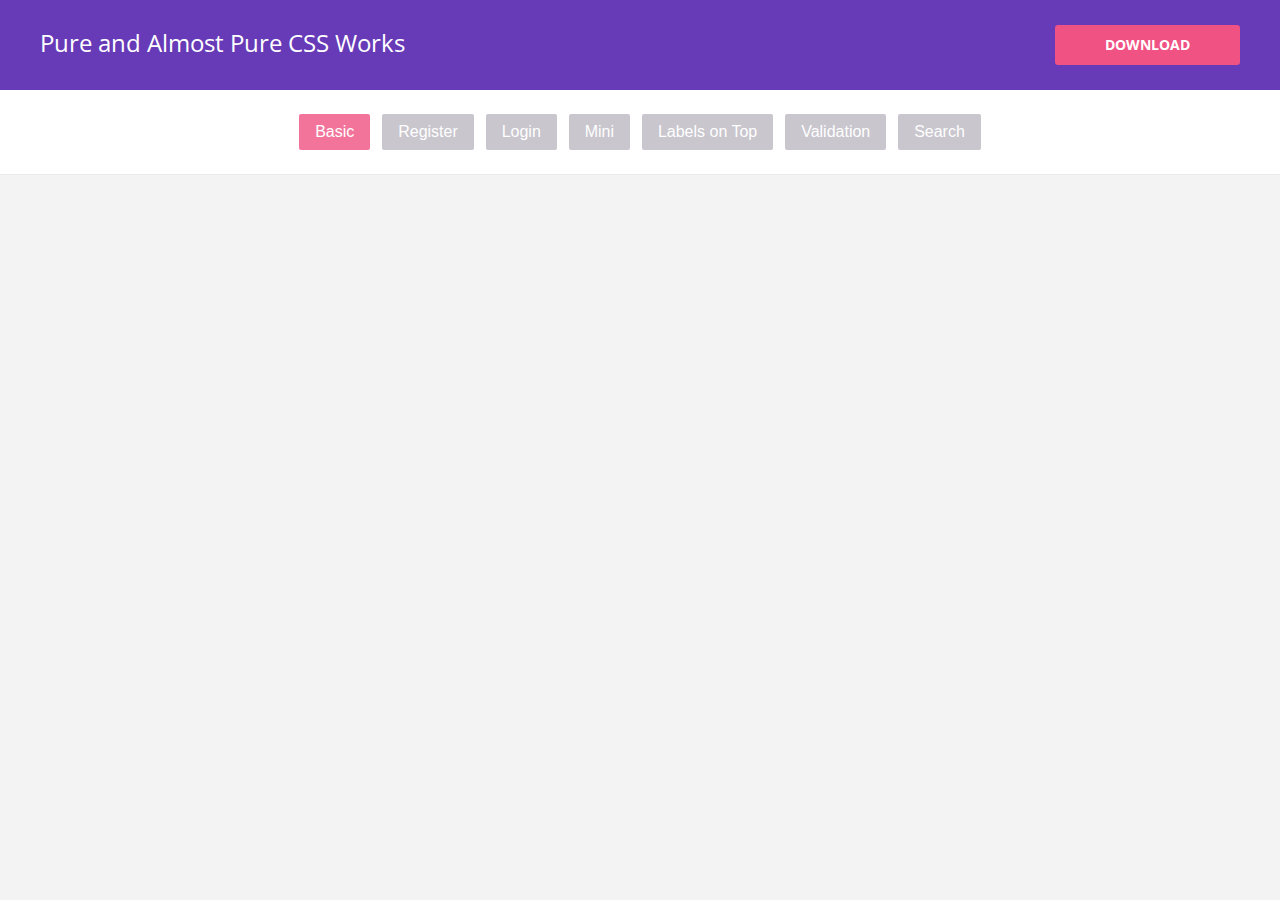
==== index.html @ f9f9c600 "Added index file to enable gh-pages for the project" ====
<!DOCTYPE html>
<html>

<head>

	<meta charset="utf-8">
	<meta http-equiv="X-UA-Compatible" content="IE=edge">
	<meta name="viewport" content="width=device-width, initial-scale=1">

	<title>Basic Form</title>

	<link rel="stylesheet" href="css-assets/demo.css">
	<link rel="stylesheet" href="css-assets/form-basic.css">

</head>


	<header>
		<h1>Pure and Almost Pure CSS Works</h1>
        <a href="#">Download</a>
    </header>

    <ul>
        <li><a href="index.html" class="active">Basic</a></li>
        <li><a href="form-register.html">Register</a></li>
        <li><a href="form-login.html">Login</a></li>
        <li><a href="form-mini.html">Mini</a></li>
        <li><a href="form-labels-on-top.html">Labels on Top</a></li>
        <li><a href="form-validation.html">Validation</a></li>
        <li><a href="form-search.html">Search</a></li>
    </ul>


    <div class="main-content">

        <!-- You only need this form and the form-basic.css -->

        

    </div>

</body>

</html>
---- css-assets/demo.css ----
@import url('http://fonts.googleapis.com/css?family=Open+Sans:400,700');

*{
    margin: 0;
    padding: 0;
    box-sizing: border-box;
}

html{
	background-color: #efefef;
}

body{
	font:14px/1.5 Arial, Helvetica, sans-serif;
	margin:0;
}


header{
    box-sizing: border-box;
	text-align: center;
    width: 100%;
    padding: 25px 40px;
    background-color: #673AB7;
    overflow: hidden;
}


header h1{
    float: left;
	font: normal 24px/1.5 'Open Sans', sans-serif;
	color: #fff;
}

header a{
    color:#fff;
    float: right;
    text-decoration: none;
    display: inline-block;
    padding: 13px 50px;
    border-radius: 3px;
    font: bold 14px/1 'Open Sans', sans-serif;
    text-transform: uppercase;
    background-color:#F05283;

}

ul {
    list-style: none;
    border-bottom: 1px solid #EAEAEA;
    background-color: #FFF;
    padding: 20px;
    margin-top: 0;
    text-align: center;
    margin-bottom: 75px;
}

ul a{
    text-decoration: none;
    color: #FFF;
    text-align: left;
    background-color: #BCB8C2;
    padding: 10px 16px;
    border-radius: 2px;
    opacity: 0.8;
    font-size: 16px;
    display: inline-block;
    margin: 4px;
    line-height: 1;
    outline: none;

    transition: 0.2s ease;
}

ul li a.active{
    background-color: #F05283;
    pointer-events: none;
}

ul li a:hover {
    opacity: 1;
}


ul li{
    display: inline-block;
}


@media (max-width: 1000px) {


    header h1{
        float: none;
    }

    header a{
        margin-top: 25px;
        float: none;
    }

}

.main-content{
    margin-bottom: 75px;
}

/* -- Demo ads -- */

@media (max-width: 1200px) {
	#bsaHolder{ display:none;}
}

/* -- Link to Tutorialzine -- */

.tz-link{
	text-decoration: none;
	color: #fff !important;
	font: bold 36px Arial,Helvetica,sans-serif !important;
}

.tz-link span{
	color: #da431c;
}
---- css-assets/form-basic.css ----
html{
    background-color: #f3f3f3;
}

.form-basic{
    max-width: 640px;
    margin: 0 auto;
    padding: 55px;
    box-sizing: border-box;

    background-color:  #ffffff;
    box-shadow: 0 1px 3px 0 rgba(0, 0, 0, 0.1);

    font: bold 14px sans-serif;
    text-align: center;
}

.form-basic .form-row{
    text-align: left;
    margin-bottom: 22px;
}

.form-basic .form-title-row{
    text-align: center;
    margin-bottom: 55px;
}

/* The form title */

.form-basic h1{
    display: inline-block;
    box-sizing: border-box;
    color:  #4c565e;
    font-size: 24px;
    padding: 0 10px 15px;
    border-bottom: 2px solid #6caee0;
    margin: 0;
}

.form-basic .form-row > label span{
    display: inline-block;
    box-sizing: border-box;
    color: #5F5F5F;
    width: 180px;
    text-align: right;
    vertical-align: top;
    padding: 12px 25px;
}

.form-basic input{
    color:  #5f5f5f;
    box-sizing: border-box;
    width: 240px;
    box-shadow: 1px 2px 4px 0 rgba(0, 0, 0, 0.08);
    padding: 12px;
    border: 1px solid #dbdbdb;
}

.form-basic input[type=radio],
.form-basic input[type=checkbox]{
    box-shadow: none;
    width: auto;
}

.form-basic input[type=checkbox]{
    margin-top: 13px;
}

.form-basic select{
    background-color: #ffffff;
    color:  #5f5f5f;
    box-sizing: border-box;
    max-width: 240px;
    box-shadow: 1px 2px 4px 0 rgba(0, 0, 0, 0.08);
    padding: 12px 8px;
    border: 1px solid #dbdbdb;
}

.form-basic textarea{
    color:  #5f5f5f;
    box-sizing: border-box;
    width: 240px;
    height: 80px;
    box-shadow: 1px 2px 4px 0 rgba(0, 0, 0, 0.08);
    font: normal 13px sans-serif;
    padding: 12px;
    border: 1px solid #dbdbdb;
    resize: vertical;
}

.form-basic .form-radio-buttons{
    display: inline-block;
    vertical-align: top;
}

.form-basic .form-radio-buttons > div{
    margin-top: 10px;
}

.form-basic .form-radio-buttons label span{
    margin-left: 8px;
    color: #5f5f5f;
    font-weight: normal;
}

.form-basic .form-radio-buttons input{
    width: auto;
}

.form-basic button{
    display: block;
    border-radius: 2px;
    background-color:  #6caee0;
    color: #ffffff;
    font-weight: bold;
    box-shadow: 1px 2px 4px 0 rgba(0, 0, 0, 0.08);
    padding: 14px 22px;
    border: 0;
    margin: 40px 183px 0;
}

/*	Making the form responsive. Remove this media query
    if you don't need the form to work on mobile devices. */

@media (max-width: 600px) {

    .form-basic{
        padding: 30px;
        max-width: 480px;
    }

    .form-basic .form-row{
        max-width: 300px;
        margin: 25px auto;
        text-align: left;
    }

    .form-basic .form-title-row{
        margin-bottom: 50px;
    }

    .form-basic .form-row > label span{
        display: block;
        text-align: left;
        padding: 0 0 15px;
    }

    .form-basic select{
        width: 240px;
    }

    .form-basic input[type=checkbox]{
        margin-top:0;
    }

    .form-basic .form-radio-buttons > div{
        margin: 0 0 10px;
    }

    .form-basic button{
        margin: 0;
    }

}
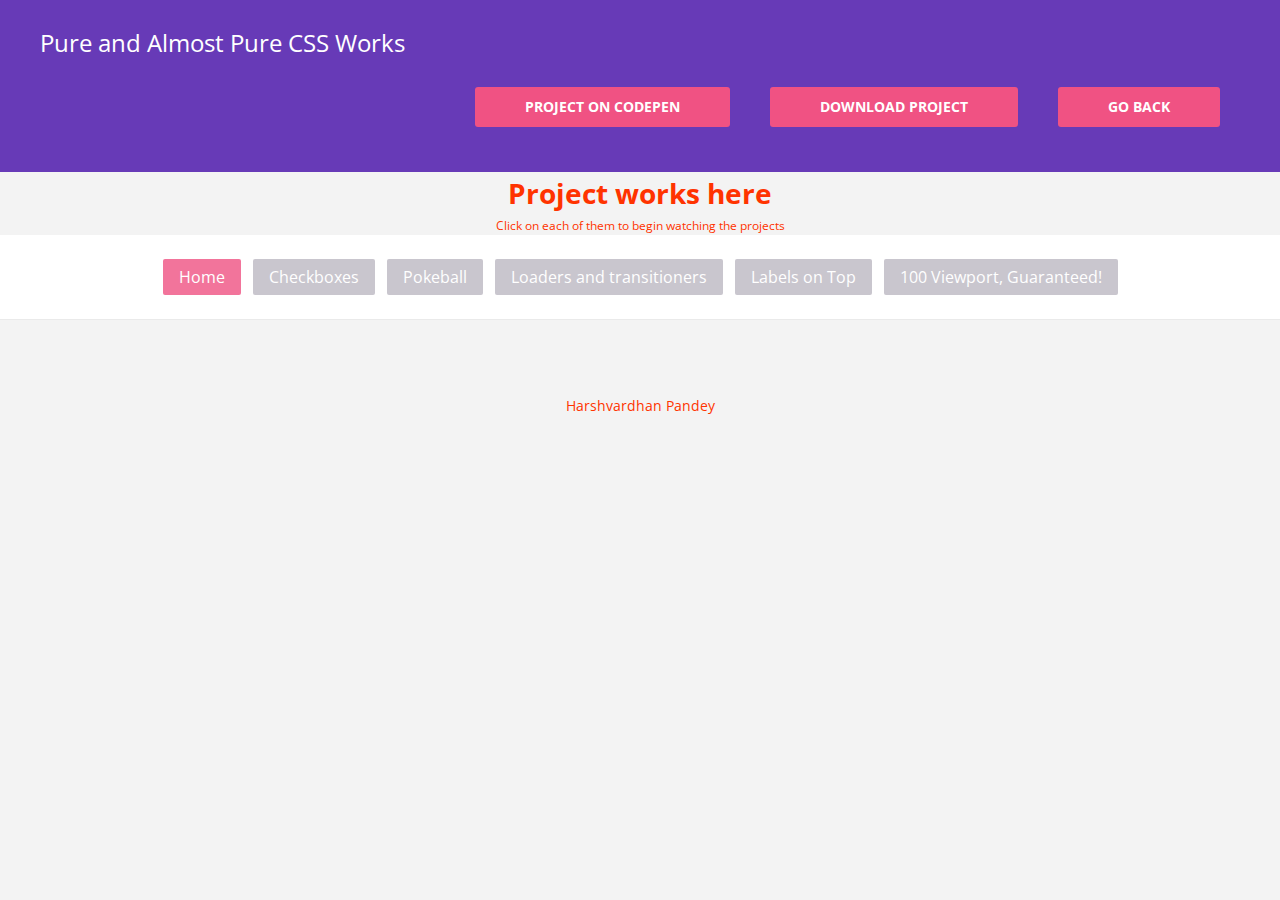
==== commit 0e7bea21: "Updated index.html and few scss files" ====
--- a/index.html
+++ b/index.html
@@ -7,38 +7,54 @@
 	<meta http-equiv="X-UA-Compatible" content="IE=edge">
 	<meta name="viewport" content="width=device-width, initial-scale=1">
 
-	<title>Basic Form</title>
+	<title>Pure CSS Work - Harsh Pandey</title>
 
 	<link rel="stylesheet" href="css-assets/demo.css">
 	<link rel="stylesheet" href="css-assets/form-basic.css">
+    <style type="text/css">
+    @import 'https://fonts.googleapis.com/css?family=Open+Sans';
+        
+        body{
+            font-family: 'Open Sans', san serif;
+            color: #f30;
+            text-align:center;
+            margin: auto;
+            left: 20px;
 
+        }
+
+        a
+        {
+            display: inline-block;
+            margin: 20px;
+        }
+
+    </style>
 </head>
 
-
-	<header>
-		<h1>Pure and Almost Pure CSS Works</h1>
-        <a href="#">Download</a>
+<body>
+<header>
+    <h1>Pure and Almost Pure CSS Works</h1><br><br>
+    <a href="index.html" title="Go back to the Home Page">Go Back</a>
+        <a href="https://github.com/geekidharsh/AlmostPureCSS.git" title="Download git project">Download Project</a>
+       <a href="http://codepen.io/collection/nbrKQV/" title="Visit the project collection on codepen.io">Project on CodePen</a>
+       
     </header>
 
+    <div class="main-content">
+        <h1> Project works here </h1>
+        <small>Click on each of them to begin watching the projects</small>
     <ul>
-        <li><a href="index.html" class="active">Basic</a></li>
-        <li><a href="form-register.html">Register</a></li>
-        <li><a href="form-login.html">Login</a></li>
-        <li><a href="form-mini.html">Mini</a></li>
-        <li><a href="form-labels-on-top.html">Labels on Top</a></li>
-        <li><a href="form-validation.html">Validation</a></li>
-        <li><a href="form-search.html">Search</a></li>
+        <li><a href="index.html" class="active">Home</a></li>
+        <li><a href="Checkboxes.html" title="Animating Checkboxes">Checkboxes</a></li>
+        <li><a href="pokeball.html" title="Kind of a pokeball">Pokeball</a></li>
+        <li><a href="transition-elements.html">Loaders and transitioners</a></li>
+        <li><a href="video-background.html">Labels on Top</a></li>
+        <li><a href="form-validation.html">100 Viewport, Guaranteed!</a></li>
     </ul>
-
-
-    <div class="main-content">
-
-        <!-- You only need this form and the form-basic.css -->
-
-        
-
     </div>
 
+ <footer title="Author Name"> Harshvardhan Pandey</footer>
 </body>
-
+   
 </html>
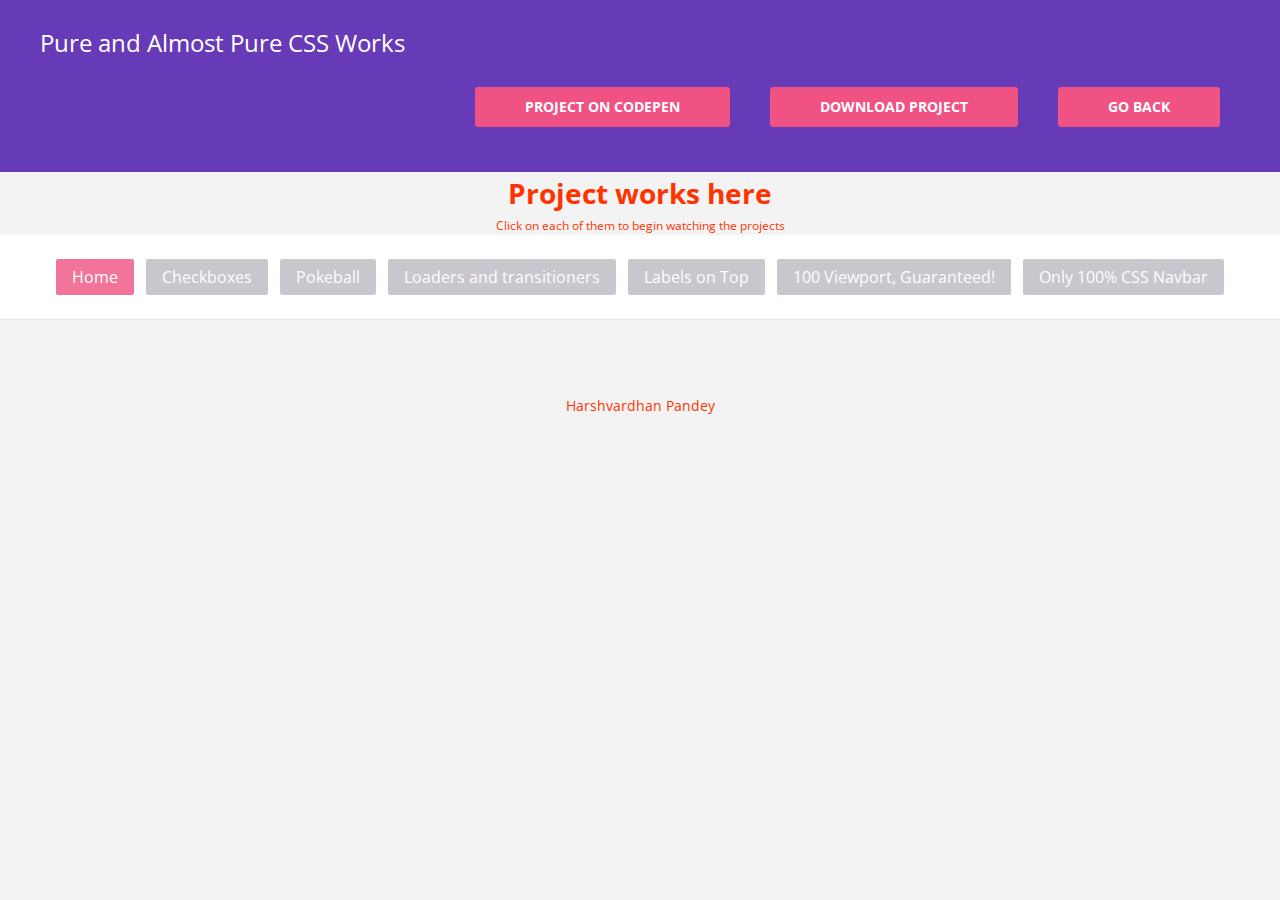
==== commit f5777a36: "Added navbar and updated index file" ====
--- a/index.html
+++ b/index.html
@@ -35,7 +35,7 @@
 <body>
 <header>
     <h1>Pure and Almost Pure CSS Works</h1><br><br>
-    <a href="index.html" title="Go back to the Home Page">Go Back</a>
+    <a href="https://github.com/geekidharsh/AlmostPureCSS" title="Go back to the project branch">Go Back</a>
         <a href="https://github.com/geekidharsh/AlmostPureCSS.git" title="Download git project">Download Project</a>
        <a href="http://codepen.io/collection/nbrKQV/" title="Visit the project collection on codepen.io">Project on CodePen</a>
        
@@ -51,6 +51,8 @@
         <li><a href="transition-elements.html">Loaders and transitioners</a></li>
         <li><a href="video-background.html">Labels on Top</a></li>
         <li><a href="form-validation.html">100 Viewport, Guaranteed!</a></li>
+        <li><a href="pure-navbar.html">Only 100% CSS Navbar</a></li>
+        
     </ul>
     </div>
 
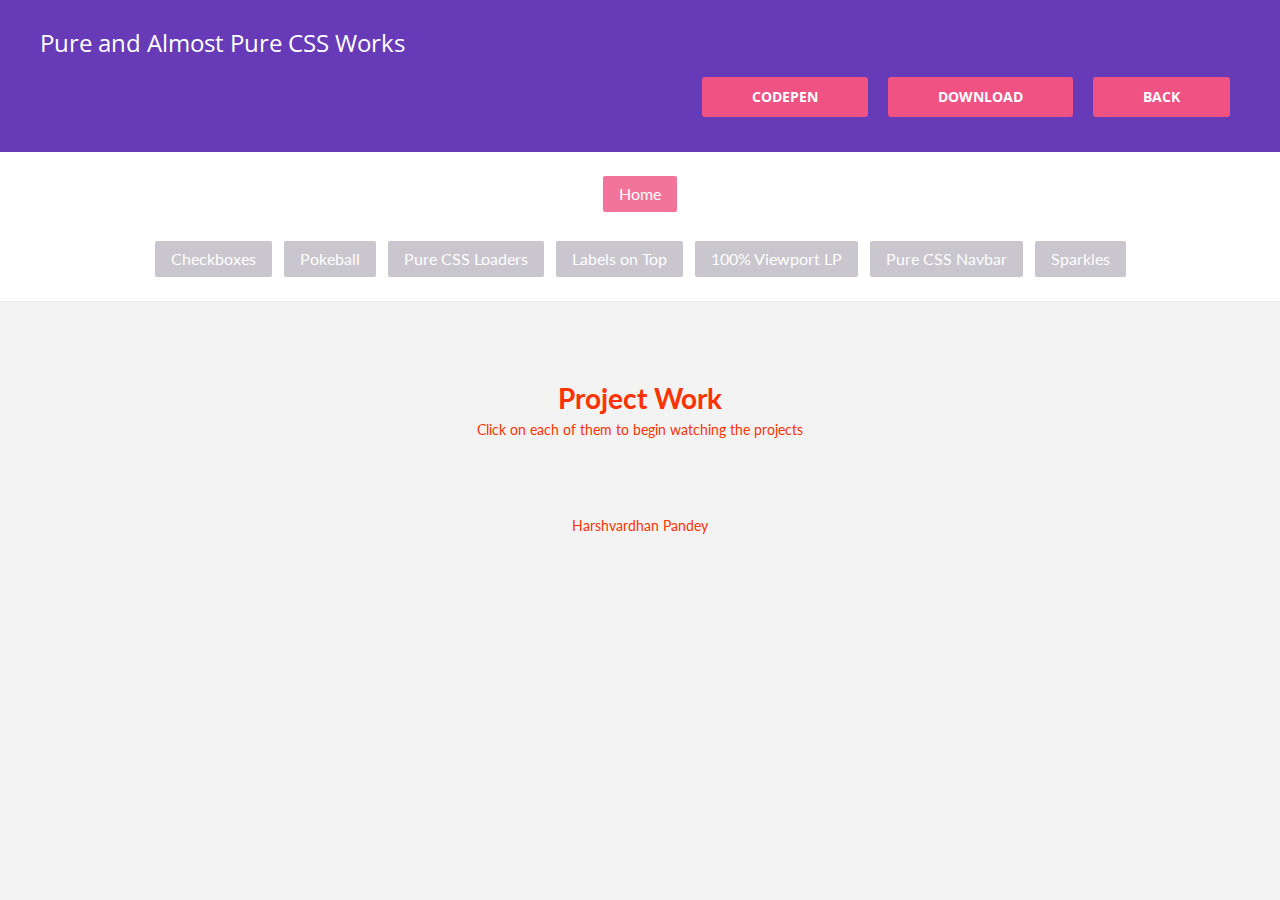
==== commit f78e94b8: "updated index.html for sparkles" ====
--- a/index.html
+++ b/index.html
@@ -1,6 +1,4 @@
-<!DOCTYPE html>
 <html>
-
 <head>
 
 	<meta charset="utf-8">
@@ -12,21 +10,28 @@
 	<link rel="stylesheet" href="css-assets/demo.css">
 	<link rel="stylesheet" href="css-assets/form-basic.css">
     <style type="text/css">
-    @import 'https://fonts.googleapis.com/css?family=Open+Sans';
+    @import 'https://fonts.googleapis.com/css?family=Lato:300';
         
         body{
-            font-family: 'Open Sans', san serif;
+            font-family: 'Lato', san-serif;
             color: #f30;
             text-align:center;
             margin: auto;
-            left: 20px;
+            left: 10px;
 
         }
 
-        a
+        li
         {
             display: inline-block;
-            margin: 20px;
+            text-decoration: none;
+            color: #f30;
+        }
+
+        a{
+            margin: 10px;
+            color: #f30;
+            text-decoration: none;
         }
 
     </style>
@@ -35,28 +40,29 @@
 <body>
 <header>
     <h1>Pure and Almost Pure CSS Works</h1><br><br>
-    <a href="https://github.com/geekidharsh/AlmostPureCSS" title="Go back to the project branch">Go Back</a>
-        <a href="https://github.com/geekidharsh/AlmostPureCSS.git" title="Download git project">Download Project</a>
-       <a href="http://codepen.io/collection/nbrKQV/" title="Visit the project collection on codepen.io">Project on CodePen</a>
-       
+    <a href="https://github.com/geekidharsh/AlmostPureCSS" title="Go back to the project branch">Back</a>
+        <a href="https://github.com/geekidharsh/AlmostPureCSS.git" title="Download git project">Download</a>
+       <a href="http://codepen.io/collection/nbrKQV/" title="Visit the project collection on codepen.io">CodePen</a>
     </header>
 
     <div class="main-content">
-        <h1> Project works here </h1>
-        <small>Click on each of them to begin watching the projects</small>
     <ul>
         <li><a href="index.html" class="active">Home</a></li>
+        <br><br>
         <li><a href="Checkboxes.html" title="Animating Checkboxes">Checkboxes</a></li>
         <li><a href="pokeball.html" title="Kind of a pokeball">Pokeball</a></li>
-        <li><a href="transition-elements.html">Loaders and transitioners</a></li>
+        <li><a href="transition-elements.html">Pure CSS Loaders</a></li>
         <li><a href="video-background.html">Labels on Top</a></li>
-        <li><a href="form-validation.html">100 Viewport, Guaranteed!</a></li>
-        <li><a href="pure-navbar.html">Only 100% CSS Navbar</a></li>
-        
+        <li><a href="form-validation.html">100% Viewport LP </a></li>
+        <li><a href="pure-navbar.html">Pure CSS Navbar</a></li>
+        <li><a href="sparkles.html">Sparkles</a></li>        
     </ul>
+    <h1> Project Work </h1>
+    <p>Click on each of them to begin watching the projects</p>
+
     </div>
 
- <footer title="Author Name"> Harshvardhan Pandey</footer>
+ <footer title="Author Name"><a href="http://www.harshvardhanpandey.com" target="blank">Harshvardhan Pandey</a></footer>
 </body>
    
 </html>
